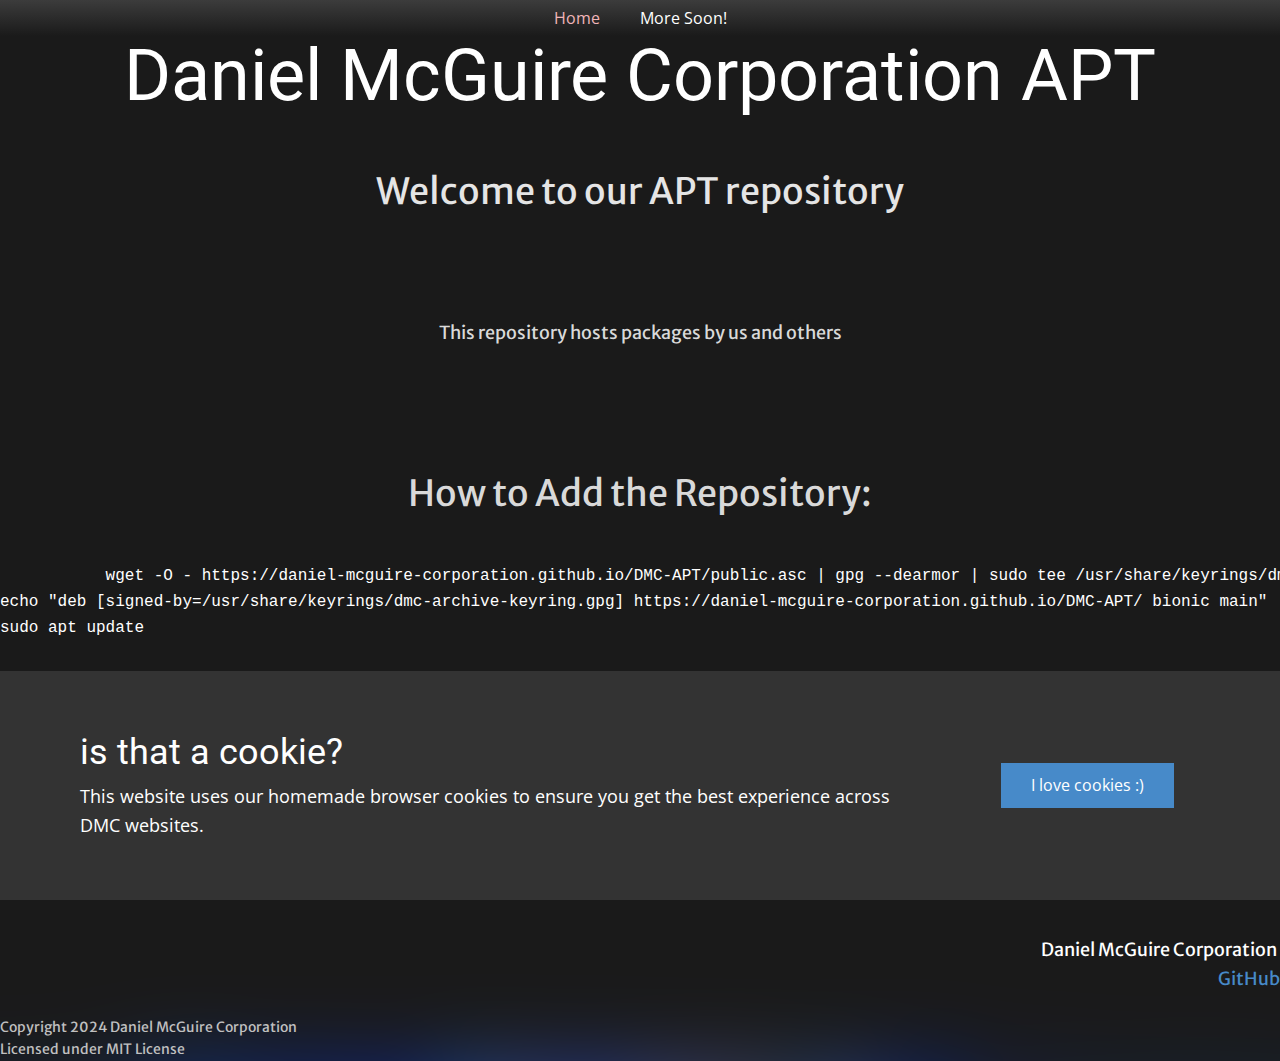
==== Home.html @ 6e3799b7 "Updated GitHub Pages site" ====
<!DOCTYPE html>
<html style="font-size: 16px;" lang="en"><head>
    <meta name="viewport" content="width=device-width, initial-scale=1.0">
    <meta charset="utf-8">
    <meta name="keywords" content="Daniel McGuire Corporation APT​">
    <meta name="description" content="Daniel McGuire Corporation | APT REPO">
    <title>Home</title>
    <link rel="stylesheet" href="nicepage.css" media="screen">
<link rel="stylesheet" href="Home.css" media="screen">
    <script class="u-script" type="text/javascript" src="jquery.js" defer=""></script>
    <script class="u-script" type="text/javascript" src="nicepage.js" defer=""></script>
    <meta name="generator" content="Nicepage 6.10.5, nicepage.com">
    <link id="u-theme-google-font" rel="stylesheet" href="fonts.css">
    <link id="u-page-google-font" rel="stylesheet" href="Home-fonts.css">
    
    
    
    <script type="application/ld+json">{
		"@context": "http://schema.org",
		"@type": "Organization",
		"name": "Daniel McGuire Corporation APT"
}</script>
    <meta name="theme-color" content="#478ac9">
    <meta property="og:title" content="Home">
    <meta property="og:description" content="Daniel McGuire Corporation | APT REPO">
    <meta property="og:type" content="website">
  <meta data-intl-tel-input-cdn-path="intlTelInput/"></head>
  <body data-path-to-root="./" data-include-products="false" class="u-body u-xl-mode" data-lang="en"><header class="u-clearfix u-gradient u-header u-header" id="sec-537d"><div class="u-clearfix u-sheet u-valign-middle u-sheet-1">
        <nav class="u-align-center u-menu u-menu-one-level u-offcanvas u-menu-1">
          <div class="menu-collapse" style="font-size: 1rem; letter-spacing: 0px;">
            <a class="u-button-style u-custom-left-right-menu-spacing u-custom-padding-bottom u-custom-text-active-color u-custom-text-color u-custom-text-shadow u-custom-text-shadow-blur u-custom-text-shadow-color u-custom-text-shadow-transparency u-custom-text-shadow-x u-custom-text-shadow-y u-custom-top-bottom-menu-spacing u-nav-link u-text-active-palette-1-base u-text-hover-palette-2-base" href="#" style="text-shadow: -2px 0 0 rgba(0,0,0,0);">
              <svg class="u-svg-link" viewBox="0 0 24 24"><use xlink:href="#menu-hamburger"></use></svg>
              <svg class="u-svg-content" version="1.1" id="menu-hamburger" viewBox="0 0 16 16" x="0px" y="0px" xmlns:xlink="http://www.w3.org/1999/xlink" xmlns="http://www.w3.org/2000/svg"><g><rect y="1" width="16" height="2"></rect><rect y="7" width="16" height="2"></rect><rect y="13" width="16" height="2"></rect>
</g></svg>
            </a>
          </div>
          <div class="u-custom-menu u-nav-container">
            <ul class="u-nav u-unstyled u-nav-1"><li class="u-nav-item"><a class="u-button-style u-nav-link u-text-active-palette-2-light-2 u-text-body-alt-color u-text-hover-palette-2-base" href="Home.html" style="padding: 10px 20px;">Home</a>
</li><li class="u-nav-item"><a class="u-button-style u-nav-link u-text-active-palette-2-light-2 u-text-body-alt-color u-text-hover-palette-2-base" style="padding: 10px 20px;">More Soon!</a>
</li></ul>
          </div>
          <div class="u-custom-menu u-nav-container-collapse">
            <div class="u-black u-container-style u-inner-container-layout u-opacity u-opacity-95 u-sidenav">
              <div class="u-inner-container-layout u-sidenav-overflow">
                <div class="u-menu-close"></div>
                <ul class="u-align-center u-nav u-popupmenu-items u-unstyled u-nav-2"><li class="u-nav-item"><a class="u-button-style u-nav-link" href="Home.html">Home</a>
</li><li class="u-nav-item"><a class="u-button-style u-nav-link">More Soon!</a>
</li></ul>
              </div>
            </div>
            <div class="u-black u-menu-overlay u-opacity u-opacity-70"></div>
          </div>
        </nav>
      </div></header>
    <section class="u-clearfix u-grey-90 u-section-1" id="sec-fe4c">
      <h1 class="u-align-center u-hidden-sm u-hidden-xs u-text u-text-body-alt-color u-text-default u-text-1">Daniel McGuire Corporation APT<br>
      </h1>
      <h3 class="u-align-center u-custom-font u-text u-text-default u-text-grey-10 u-text-2">Welcome to our APT repository </h3>
      <p class="u-align-center u-custom-font u-text u-text-default u-text-grey-15 u-text-3">This repository hosts packages by us and others </p>
      <h3 class="u-align-center u-custom-font u-text u-text-default u-text-grey-15 u-text-4">How to Add the Repository: </h3>
      <div class="u-align-left u-clearfix u-custom-html u-expanded-width u-grey-90 u-custom-html-1">
        <pre>          <code class="sh"> wget -O - https://daniel-mcguire-corporation.github.io/DMC-APT/public.asc | gpg --dearmor | sudo tee /usr/share/keyrings/dmc-archive-keyring.gpg &gt;/dev/null
echo "deb [signed-by=/usr/share/keyrings/dmc-archive-keyring.gpg] https://daniel-mcguire-corporation.github.io/DMC-APT/ bionic main" | sudo tee /etc/apt/sources.list.d/dmc.list
sudo apt update </code>
        </pre>
      </div>
      <h6 class="u-align-center u-custom-font u-text u-text-white u-text-5">Be sure to execute line by line!</h6>
    </section>
    
    
    
    <footer class="u-align-center u-clearfix u-footer u-image u-footer" id="sec-8ee0" data-image-width="1583" data-image-height="125"><p class="u-align-right u-custom-font u-text u-text-body-alt-color u-text-1">Daniel McGuire Corporation&nbsp;<br>
        <a href="https://github.com/Daniel-McGuire-Corporation" class="u-active-none u-border-none u-btn u-button-link u-button-style u-hover-none u-none u-text-palette-1-base u-btn-1">GitHub </a>
      </p><p class="u-align-left u-custom-font u-small-text u-text u-text-grey-25 u-text-variant u-text-2">Copyright 2024 Daniel McGuire Corporation<br>Licensed under MIT License 
      </p></footer><section class="u-align-center u-clearfix u-cookies-consent u-grey-80 u-cookies-consent" id="sec-f7b9">
      <div class="u-clearfix u-sheet u-valign-middle u-sheet-1">
        <div class="data-layout-selected u-clearfix u-expanded-width u-layout-wrap u-layout-wrap-1">
          <div class="u-gutter-0 u-layout">
            <div class="u-layout-row">
              <div class="u-container-style u-layout-cell u-left-cell u-size-43-md u-size-43-sm u-size-43-xs u-size-46-lg u-size-46-xl u-layout-cell-1">
                <div class="u-container-layout u-valign-middle u-container-layout-1">
                  <h3 class="u-text u-text-default u-text-1">is that a cookie? </h3>
                  <p class="u-text u-text-default u-text-2">This website uses our homemade browser cookies to ensure you get the best experience across DMC websites.</p>
                </div>
              </div>
              <div class="u-align-left u-container-style u-layout-cell u-right-cell u-size-14-lg u-size-14-xl u-size-17-md u-size-17-sm u-size-17-xs u-layout-cell-2">
                <div class="u-container-layout u-valign-middle-lg u-valign-middle-md u-valign-middle-xl u-valign-top-sm u-valign-top-xs u-container-layout-2">
                  <a href="###" class="u-btn u-button-confirm u-button-style u-palette-1-base u-btn-1">I love cookies :) </a>
                </div>
              </div>
            </div>
          </div>
        </div>
      </div>
    <style> .u-cookies-consent {
  background-image: none;
}

.u-cookies-consent .u-sheet-1 {
  min-height: 212px;
}

.u-cookies-consent .u-layout-wrap-1 {
  margin-top: 30px;
  margin-bottom: 30px;
}

.u-cookies-consent .u-layout-cell-1 {
  min-height: 152px;
}

.u-cookies-consent .u-container-layout-1 {
  padding: 30px 60px;
}

.u-cookies-consent .u-text-1 {
  margin-top: 0;
  margin-right: 20px;
  margin-bottom: 0;
}

.u-cookies-consent .u-text-2 {
  margin: 8px 20px 0 0;
}

.u-cookies-consent .u-layout-cell-2 {
  min-height: 152px;
}

.u-cookies-consent .u-container-layout-2 {
  padding: 30px;
}

.u-cookies-consent .u-btn-1 {
  margin: 0 auto 0 0;
}

@media (max-width: 1199px) {
  .u-cookies-consent .u-sheet-1 {
    min-height: 131px;
  }

  .u-cookies-consent .u-layout-cell-1 {
    min-height: 125px;
  }

  .u-cookies-consent .u-text-1 {
    margin-right: 0;
  }

  .u-cookies-consent .u-text-2 {
    margin-right: 0;
  }

  .u-cookies-consent .u-layout-cell-2 {
    min-height: 125px;
  }
}

@media (max-width: 991px) {
  .u-cookies-consent .u-sheet-1 {
    min-height: 106px;
  }

  .u-cookies-consent .u-layout-cell-1 {
    min-height: 100px;
  }

  .u-cookies-consent .u-container-layout-1 {
    padding-left: 30px;
    padding-right: 30px;
  }

  .u-cookies-consent .u-layout-cell-2 {
    min-height: 100px;
  }
}

@media (max-width: 767px) {
  .u-cookies-consent .u-sheet-1 {
    min-height: 225px;
  }

  .u-cookies-consent .u-layout-cell-1 {
    min-height: 154px;
  }

  .u-cookies-consent .u-container-layout-1 {
    padding-left: 10px;
    padding-right: 10px;
    padding-bottom: 20px;
  }

  .u-cookies-consent .u-layout-cell-2 {
    min-height: 65px;
  }

  .u-cookies-consent .u-container-layout-2 {
    padding: 10px;
  }
}

@media (max-width: 575px) {
  .u-cookies-consent .u-sheet-1 {
    min-height: 121px;
  }

  .u-cookies-consent .u-layout-cell-1 {
    min-height: 100px;
  }

  .u-cookies-consent .u-layout-cell-2 {
    min-height: 15px;
  }
}</style></section>
  
</body></html>
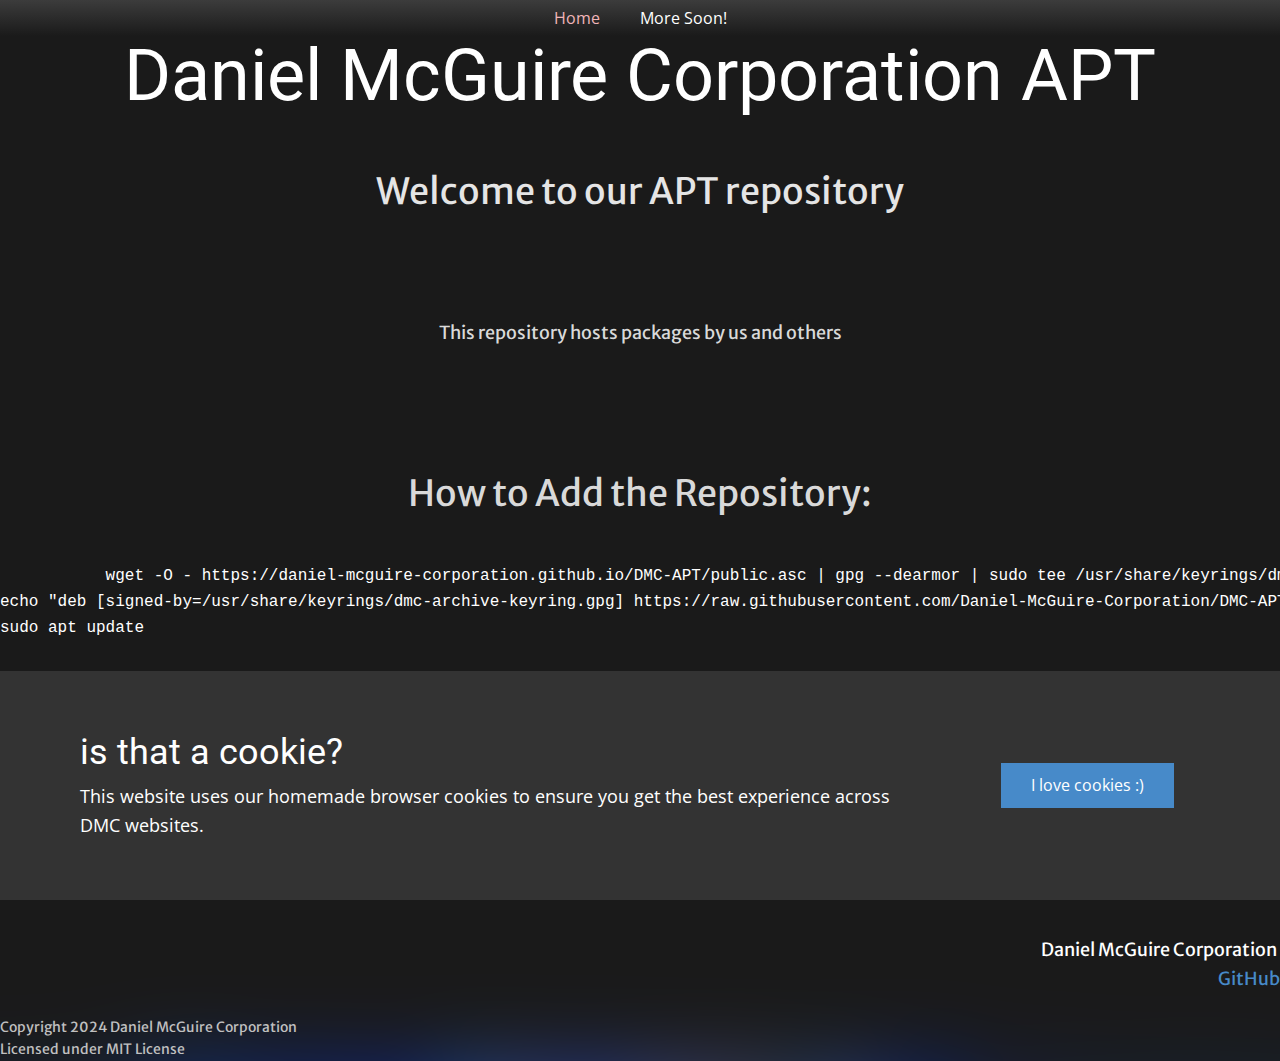
==== commit 8e8b8dfa: "Update Home.html" ====
--- a/Home.html
+++ b/Home.html
@@ -60,7 +60,7 @@
       <h3 class="u-align-center u-custom-font u-text u-text-default u-text-grey-15 u-text-4">How to Add the Repository: </h3>
       <div class="u-align-left u-clearfix u-custom-html u-expanded-width u-grey-90 u-custom-html-1">
         <pre>          <code class="sh"> wget -O - https://daniel-mcguire-corporation.github.io/DMC-APT/public.asc | gpg --dearmor | sudo tee /usr/share/keyrings/dmc-archive-keyring.gpg &gt;/dev/null
-echo "deb [signed-by=/usr/share/keyrings/dmc-archive-keyring.gpg] https://daniel-mcguire-corporation.github.io/DMC-APT/ bionic main" | sudo tee /etc/apt/sources.list.d/dmc.list
+echo "deb [signed-by=/usr/share/keyrings/dmc-archive-keyring.gpg] https://raw.githubusercontent.com/Daniel-McGuire-Corporation/DMC-APT/main bionic main" | sudo tee /etc/apt/sources.list.d/dmc.list
 sudo apt update </code>
         </pre>
       </div>
@@ -214,4 +214,4 @@
   }
 }</style></section>
   
-</body></html>+</body></html>
